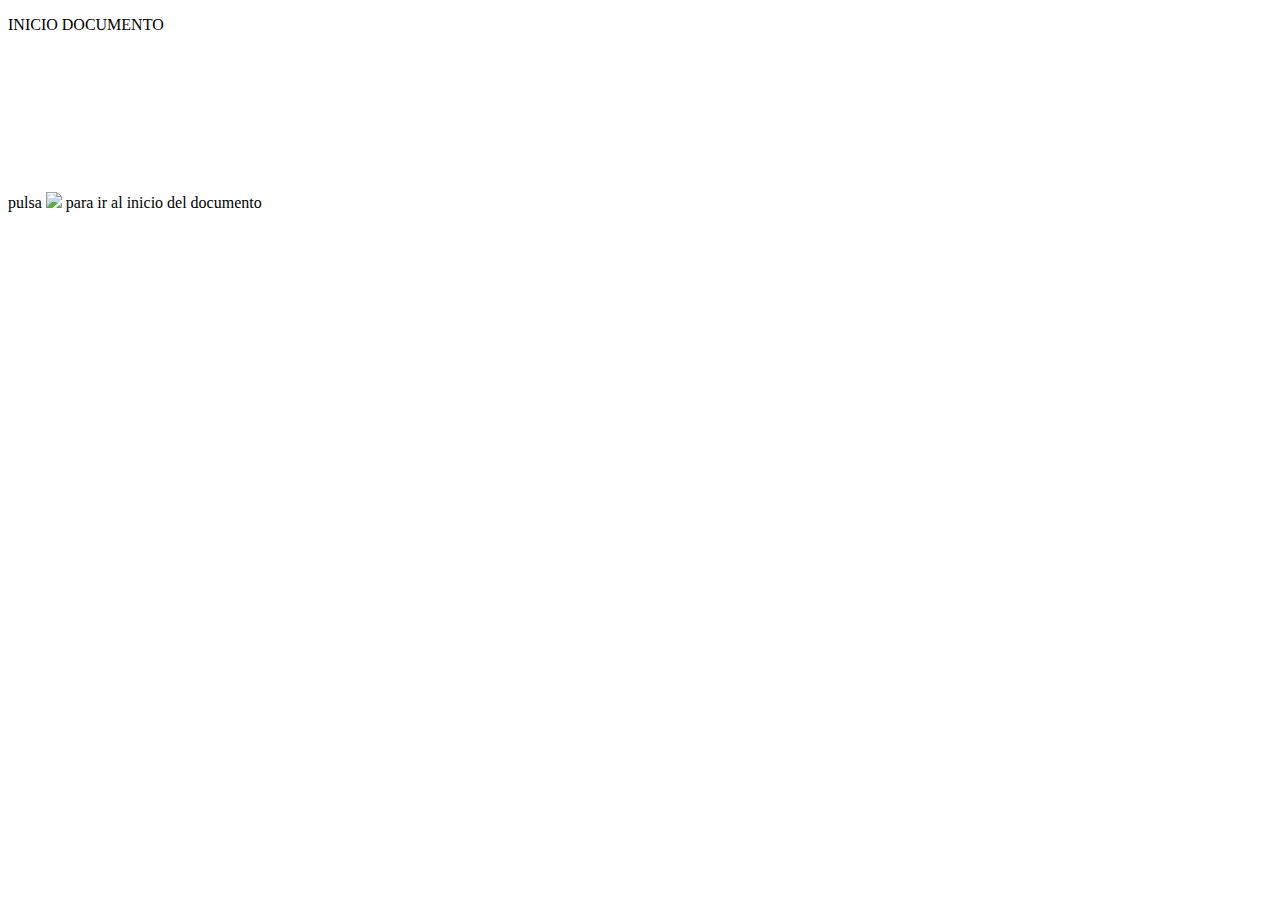
==== index.htm @ 193da8c6 "Mi primer commit" ====
﻿<!DOCTYPE html PUBLIC "-//W3C//DTD XHTML 1.0 Transitional//EN" "http://www.w3.org/TR/xhtml1/DTD/xhtml1-transitional.dtd">
<html xmlns="http://www.w3.org/1999/xhtml">
<head>
	<title>Nuevo documento</title>
	<meta http-equiv="Content-Type" content="text/html; charset=UTF-8" />
	<link rel="STYLESHEET" type="text/css" href="estilos.css">
</head>

<body>
<p id="inicio">INICIO DOCUMENTO</p></br></br></br></br></br></br></br></p>
<p style="text´-align:center">pulsa <a href="#inicio"><img src="imagenes/flecha.jpg"/></a> para ir al inicio del documento
</body>
</html>
---- estilos.css ----
body{}
h1{}
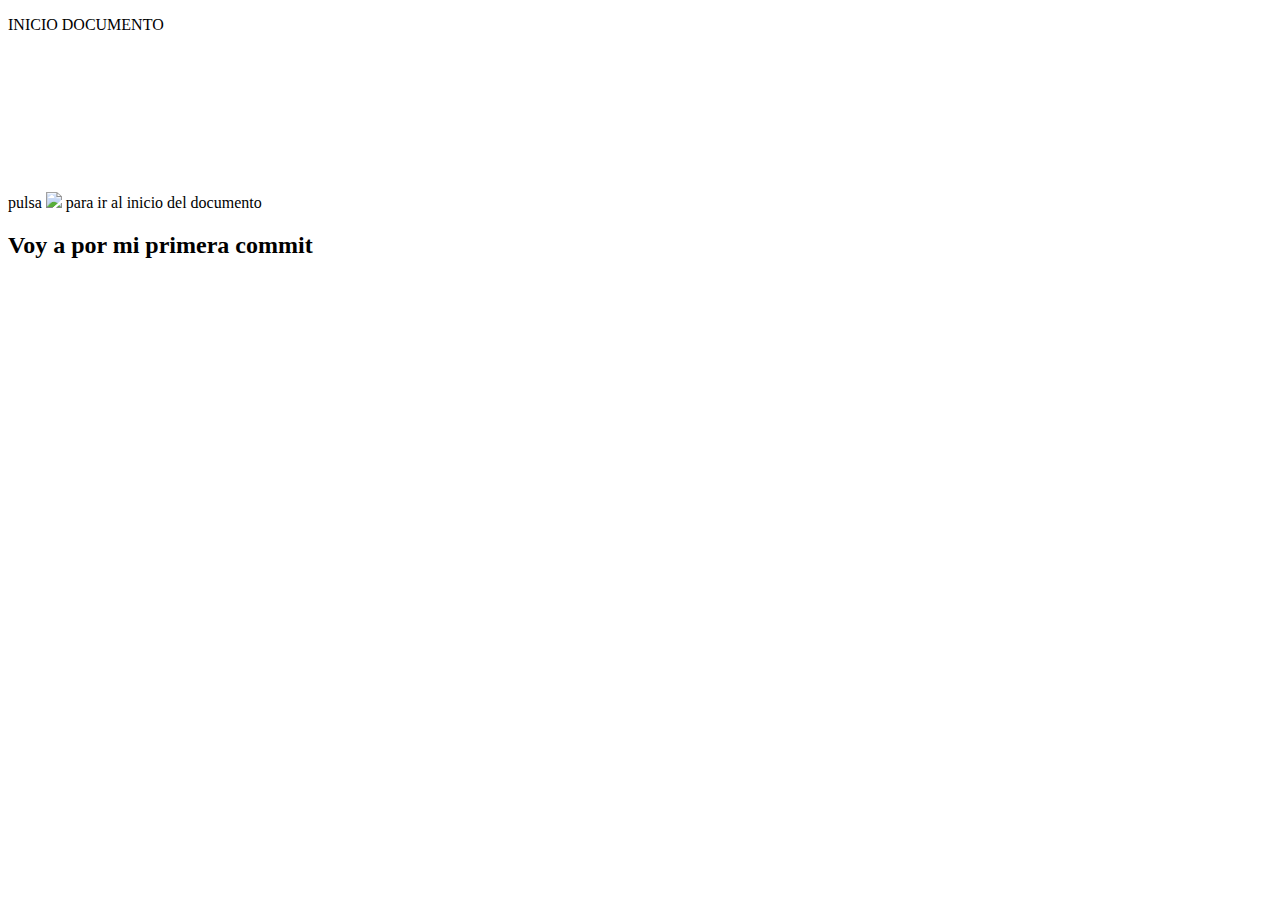
==== commit 8c0e8339: "Mi segundo commit" ====
--- a/index.htm
+++ b/index.htm
@@ -9,6 +9,7 @@
 <body>
 <p id="inicio">INICIO DOCUMENTO</p></br></br></br></br></br></br></br></p>
 <p style="text´-align:center">pulsa <a href="#inicio"><img src="imagenes/flecha.jpg"/></a> para ir al inicio del documento
+<h2>Voy a por mi primera commit</h2>
 </body>
 </html>
 
